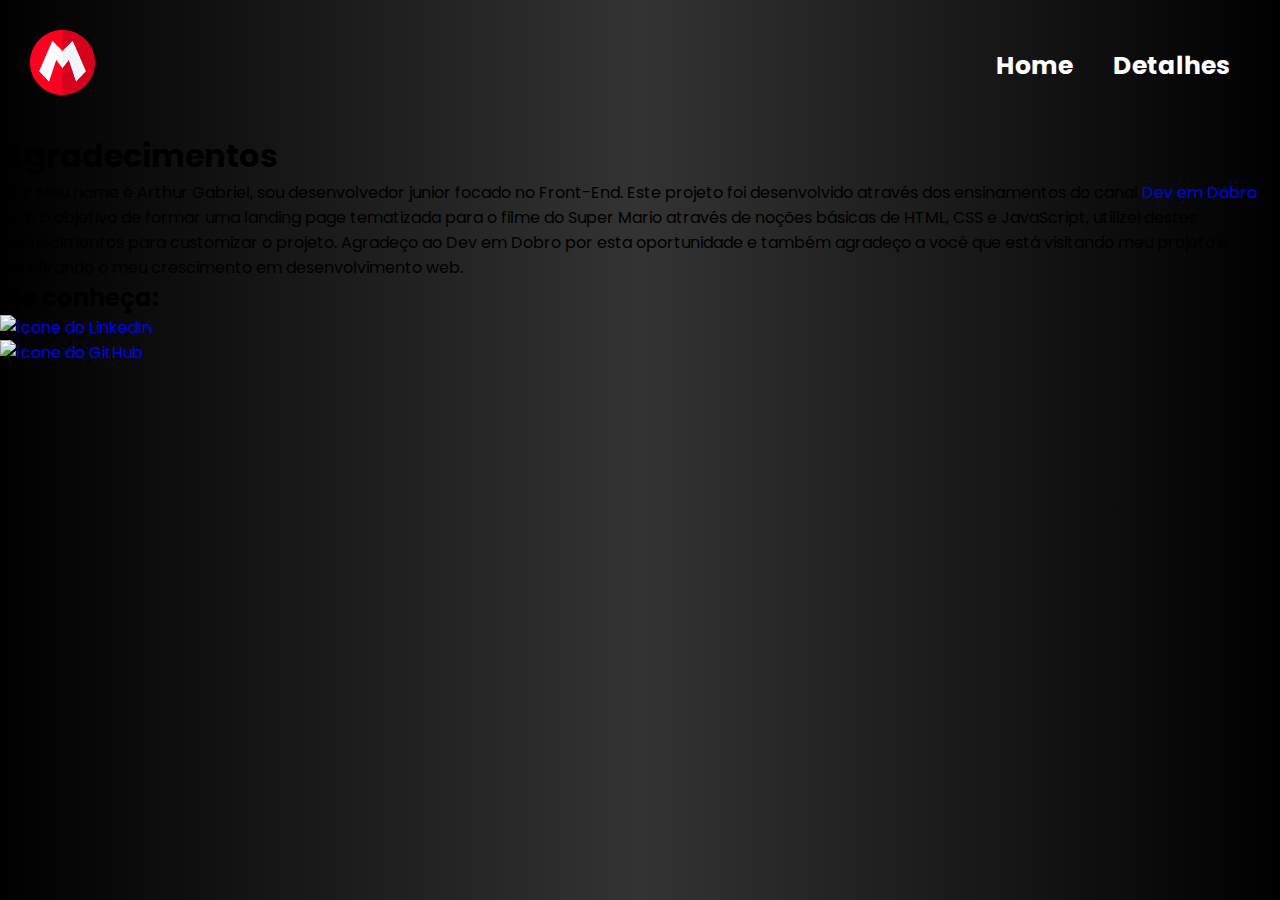
==== details.html @ 1d7d60bb "Merge branch 'main' of http://github.com/amandasboza/Projeto-MarioBros" ====
<!DOCTYPE html>
<html lang="pt-br">

<head>
	<meta charset="UTF-8">
	<meta http-equiv="X-UA-Compatible" content="IE=edge">
	<meta name="viewport" content="width=device-width, initial-scale=1.0">
	<link rel="shortcut icon" href="./src/imagens/favicon.ico" type="image/x-icon">
	<link rel="preconnect" href="https://fonts.googleapis.com" />
	<link rel="preconnect" href="https://fonts.gstatic.com" crossorigin />
	<link href="https://fonts.googleapis.com/css2?family=Poppins:wght@100;300;500&display=swap" rel="stylesheet" />
	<link rel="stylesheet" href="./reset.css">
	<link rel="stylesheet" href="./style.css">
	<link rel="stylesheet" href="resposiveDetails.css">
	<title>Detalhes</title>
</head>

<body>
	<div class="fundo-video">
		<video class="video" autoplay loop muted>
			<source src="./src/video-mario.mp4" type="video/mp4" />
		</video>
	</div>

	<header class="cabecalho">
		<a>
			<img class="logo" src="./src/img/logo-chapeu-mario.png" alt="logo chapéu Mario" />
		</a>
		<nav>
			<ul class="menu">
				<li><a href="./index.html">Home</a></li>
				<li><a href="./detail.html">Detalhes</a></li>
			</ul>
		</nav>


	</header>

	<main>

		<h1> Agradecimentos </h1>
		<p> Olá! Meu nome é Arthur Gabriel, sou desenvolvedor junior focado no Front-End. Este projeto foi desenvolvido
			através dos ensinamentos do canal <a href="https://www.youtube.com/c/devemdobro" target="_blank"> Dev em
				Dobro</a>, com o objetivo de formar uma landing page tematizada para o filme do Super Mario através de
			noções básicas de HTML, CSS e JavaScript, utilizei destes conhecimentos para customizar o projeto. Agradeço
			ao Dev em Dobro por esta oportunidade e também agradeço a você que está visitando meu projeto e visualizando
			o meu crescimento em desenvolvimento web. </p>

		<h2> Me conheça: </h2>

		<ul>
			<li><a href="https://www.linkedin.com/in/arthur-gabriel2003/" target="_blank"><img
						src="./src/imagens/linkedin.png" alt="ícone do LinkedIn"></a></li>
			<li><a href="https://github.com/Arthur-Gabriel-Silva2003"> <img src="./src/imagens/github.png"
						alt="ícone do GitHub"></a></li>
		</ul>
	</main>

</body>

</html>
---- style.css ----
body {
    font-family: 'Poppins';
}

.cabecalho {
    display: flex;
    justify-content: space-between;
    padding: 30px;
    max-width: 1440px;
    margin: 0 auto;
}

.logo {
    width: 65px;
}

.menu {
    display: flex;
    align-items: center;
    height: 100%;
}


.menu a {
    font-weight: bold;
    color: #FFFFFF;
    font-size: 25px;
    padding: 10px 20px;
    border-radius: 50px;  
}

.menu a:hover {
    background-color: #d5011d;
}

.container {
    max-width: 1440px;
    margin: 0 auto;
    display: flex;
    align-items: center;
    height: calc(100vh - 132px );  
    padding: 0 30px 30px;

}

.imagem-titulo {
    max-width: 500px;
}

.descricao {
    color: #a8adb7;
    width: 85%;
    font-size: 18px;
    margin: 30px 0;
}

.botao-trailer {
    background-color: #ff0021;
    color: #FFFFFF;
    padding: 15px;
    font-weight: bold;
    font-size: 18px;
    text-transform: uppercase;
    cursor: pointer;
    border: none;
    transition: 500ms ease-in-out;
}

.botao-trailer:hover {
    transform: scale(1.1);
}

.fundo-video {
    
    position: absolute;
    z-index: -1;  
    width: 100vw;
    height: 100vh;
    overflow: hidden;  
    display: flex;
    justify-content: center;
}

.fundo-video video {
    height: 100vh;
    
}

.fundo-video::after {
    content: "";
    height: 100vh;
    width: 100vw;
    position: absolute;
    top: 0;
    left: 0;
    background: linear-gradient(90deg, rgba(0,0,0,1) 0%, rgba(0,0,0,0.8) 50%, rgba(0,0,0,1) 100%);
    
}


.popup {
    background-color: rgba(52, 52, 53, 0.749);
    position: fixed;
    width: 100vw;
    height: 100vh;
    top: 0;
    left: 0;
    visibility: hidden;
}

.content-popup {
    display: flex;
    justify-content: center;
    align-items: center;
    height: 100vh;
    flex-direction: column;
    border-radius: 25px;
    gap: 15px;
}

.close-popup {
    background-color: #FFFFFF;
    color: #f03a17;
    font-weight: bold;
    font-size: 20px;
    width: 40px;
    text-align: center;
    border-radius: 10px;
}

.close-popup:hover {
    cursor: pointer;
    background-color: black;
}

.close-popup:active {
    background-color: orange;
}

#video {
    border-width: 0;
    width: 640px;
    height: 360px;
}

.popup.aberto {
    opacity: 1;
    visibility: visible
}
---- resposiveDetails.css ----
@media (max-width: 1200px) {
    body {
        background-color: #f44336;
    }

    .fundo-video {
        display: none;
    }

    main {
        flex-wrap: wrap;
        justify-content: center;
        height: auto;
        gap: 30px;
        background-color: #f44336;
        height: 600px;
    }

    main h1 {
        color: #ffffff;
    }

    main p {
        color: #ffffff;
    }

    main h2 {
        color: #ffffff;
    }
}

@media (max-width: 500px) {

    
    .cabecalho {
        flex-wrap: wrap;
        justify-content: center;
        gap: 10px;
    }

    main {
        width: 380px;
    }

    main h1 {
        color: #ffffff;
        position: relative;
       
    }


    main p {
        color: #ffffff;
        text-align: center;
        width: 85%;
        font-size: 14px;
        font-weight: bold;
    }

    main h2 {
        color: #ffffff;
        position: relative;
        
    }

    main img {

        position: relative;
        left: -130px;

    }
}
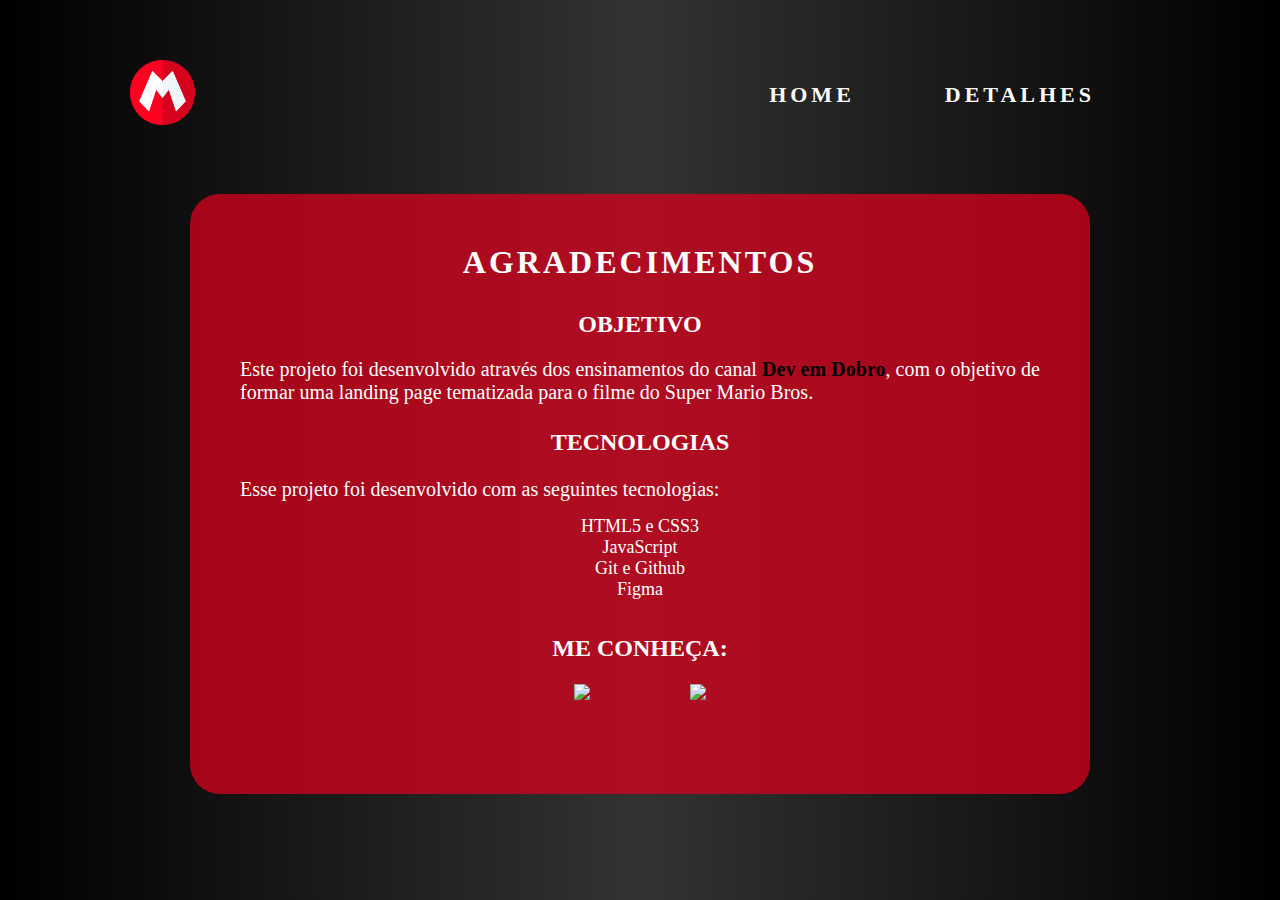
==== commit b35bb788: "final version" ====
--- a/details.html
+++ b/details.html
@@ -9,27 +9,27 @@
 	<link rel="preconnect" href="https://fonts.googleapis.com" />
 	<link rel="preconnect" href="https://fonts.gstatic.com" crossorigin />
 	<link href="https://fonts.googleapis.com/css2?family=Poppins:wght@100;300;500&display=swap" rel="stylesheet" />
-	<link rel="stylesheet" href="./reset.css">
-	<link rel="stylesheet" href="./style.css">
-	<link rel="stylesheet" href="resposiveDetails.css">
+	<link rel="stylesheet" href="./src/css/reset.css">
+	<link rel="stylesheet" href="./src/css/details.css">
+	<link rel="stylesheet" href="./src/css/responsive_details.css">
 	<title>Detalhes</title>
 </head>
 
 <body>
 	<div class="fundo-video">
 		<video class="video" autoplay loop muted>
-			<source src="./src/video-mario.mp4" type="video/mp4" />
+			<source src="./src/video/video-mario.mp4" type="video/mp4" />
 		</video>
 	</div>
 
 	<header class="cabecalho">
 		<a>
-			<img class="logo" src="./src/img/logo-chapeu-mario.png" alt="logo chapéu Mario" />
+			<img class="logo" src="./src/imagens/logo-chapeu-mario.png" alt="logo chapéu Mario" />
 		</a>
 		<nav>
 			<ul class="menu">
 				<li><a href="./index.html">Home</a></li>
-				<li><a href="./detail.html">Detalhes</a></li>
+				<li><a href="./details.html">Detalhes</a></li>
 			</ul>
 		</nav>
 
@@ -39,23 +39,23 @@
 	<main>
 
 		<h1> Agradecimentos </h1>
-		<p> Olá! Meu nome é Arthur Gabriel, sou desenvolvedor junior focado no Front-End. Este projeto foi desenvolvido
-			através dos ensinamentos do canal <a href="https://www.youtube.com/c/devemdobro" target="_blank"> Dev em
-				Dobro</a>, com o objetivo de formar uma landing page tematizada para o filme do Super Mario através de
-			noções básicas de HTML, CSS e JavaScript, utilizei destes conhecimentos para customizar o projeto. Agradeço
-			ao Dev em Dobro por esta oportunidade e também agradeço a você que está visitando meu projeto e visualizando
-			o meu crescimento em desenvolvimento web. </p>
+		<h2>Objetivo</h2>
+		<p> Este projeto foi desenvolvido através dos ensinamentos do canal <a href="https://www.youtube.com/c/devemdobro" target="_blank"> Dev em
+				Dobro</a>, com o objetivo de formar uma landing page tematizada para o filme do Super Mario Bros.
+		<h2>Tecnologias</h2>
+		<ul> Esse projeto foi desenvolvido com as seguintes tecnologias: </ul>
+				<li>HTML5 e CSS3</li>
+				<li>JavaScript</li>
+				<li>Git e Github</li>
+				<li>Figma</li></ul>
 
-		<h2> Me conheça: </h2>
-
-		<ul>
-			<li><a href="https://www.linkedin.com/in/arthur-gabriel2003/" target="_blank"><img
-						src="./src/imagens/linkedin.png" alt="ícone do LinkedIn"></a></li>
-			<li><a href="https://github.com/Arthur-Gabriel-Silva2003"> <img src="./src/imagens/github.png"
-						alt="ícone do GitHub"></a></li>
+		<h2 class="jupert"> Me conheça: </h2>
+		<ul class="icons">
+			<li><a href="https://www.linkedin.com/in/amandasboza/" target="_blank"><img src="https://cdn.jsdelivr.net/gh/devicons/devicon/icons/linkedin/linkedin-plain.svg"/></a></li>
+			<li><a href="https://github.com/amandasboza" target="_blank"><img src="https://cdn.jsdelivr.net/gh/devicons/devicon/icons/github/github-original.svg"/></a></li>
 		</ul>
 	</main>
 
 </body>
 
-</html>+</html>
--- a/src/css/details.css
+++ b/src/css/details.css
@@ -0,0 +1,157 @@
+body {
+    font-family: 'Crete Round', serif;
+    text-align: justify;}
+
+.fundo-video {
+
+    position: absolute;
+    z-index: -1;
+    width: 100vw;
+    height: 100vh;
+    overflow: hidden;
+    display: flex;
+    justify-content: center;
+}
+
+.fundo-video video {
+    height: 100vh;
+
+}
+
+.fundo-video::after {
+    content: "";
+    height: 100vh;
+    width: 100vw;
+    position: absolute;
+    top: 0;
+    left: 0;
+    background: linear-gradient(90deg, rgba(0, 0, 0, 1) 0%, rgba(0, 0, 0, 0.8) 50%, rgba(0, 0, 0, 1) 100%);
+
+}
+.cabecalho {
+    display: flex;
+    justify-content: space-between;
+    padding: 60px 130px 5px 130px;
+    /* max-width: 1440px; */
+    margin: 0 auto;
+}
+
+.logo {
+    width: 65px;
+}
+
+.menu {
+    display: flex;
+    align-items: center;
+    height: 100%;
+}
+
+
+.menu a {
+    font-weight: bold;
+    color: #FFFFFF;
+    font-size: 22px;
+    padding: 20px 30px;
+    border-radius: 25px;
+    transition: 300ms;
+    text-transform: uppercase;
+    letter-spacing: 4px;
+    margin-right: 25px;
+    margin-left: 5px;
+}
+
+.menu a:hover {
+    background-color: #d5011d;
+}
+
+main {
+
+    background-color: #d5011dc2;
+    width: 900px;
+    margin: 60px auto;
+    height: 600px;
+    border-radius: 30px;
+    align-items: center;
+}
+
+
+main ul {
+    display: flex;
+    margin: 12px 50px 15px;
+    color: #ffffff;
+    text-align: center;
+    font-size: 20px;
+}
+
+.icons {
+    display:flex;
+    flex-direction: row;
+    align-items: center;
+    justify-content: center;
+}
+
+.icons img {
+   width: 55px;
+}
+
+main li {
+    margin: 0 50px;
+    gap: 20px;
+    color: #ffffff;
+    text-align: center;
+    font-size: 18px;
+    list-style-type: none;
+}
+main h1 {
+
+    text-align: center;
+    padding: 50px 35px 20px;
+    color: #ffffff;
+    text-transform: uppercase;
+    letter-spacing: 3px;
+}
+
+main h2 {
+    text-transform: uppercase;
+}
+
+.jupert {
+    margin-top: 25px;
+}
+
+main p {
+    padding: 10px 30px 15px;
+    text-align: justify;
+    color: #ffffff;
+    margin: 0 20px;
+    font-size: 20px;
+}
+
+main a {
+    color:black;
+    font-weight: bold;
+}
+
+main a:hover {
+    color: white;
+
+}
+
+main a:active {
+    color: rgb(255, 60, 0);
+}
+
+main h2 {
+    text-align: center;
+    padding: 10px;
+    color: #ffffff;
+}
+
+main img {
+    width: 80px;
+    transition: 400ms;
+}
+
+main img:hover {
+    transform: scale(1.2);
+}--- a/src/css/responsive_details.css
+++ b/src/css/responsive_details.css
@@ -0,0 +1,72 @@
+@media (max-width: 1200px) {
+    body {
+        background-color: #f44336;
+    }
+
+    .fundo-video {
+        display: none;
+    }
+
+    main {
+        flex-wrap: wrap;
+        justify-content: center;
+        height: auto;
+        gap: 30px;
+        background-color: #f44336;
+        height: 600px;
+    }
+
+    main h1 {
+        color: #ffffff;
+    }
+
+    main p {
+        color: #ffffff;
+    }
+
+    main h2 {
+        color: #ffffff;
+    }
+}
+
+@media (max-width: 500px) {
+
+    
+    .cabecalho {
+        flex-wrap: wrap;
+        justify-content: center;
+        gap: 10px;
+    }
+
+    main {
+        width: 380px;
+    }
+
+    main h1 {
+        color: #ffffff;
+        position: relative;
+       
+    }
+
+
+    main p {
+        color: #ffffff;
+        text-align: center;
+        width: 85%;
+        font-size: 14px;
+        font-weight: bold;
+    }
+
+    main h2 {
+        color: #ffffff;
+        position: relative;
+        
+    }
+
+    main img {
+
+        position: relative;
+        left: -130px;
+
+    }
+}